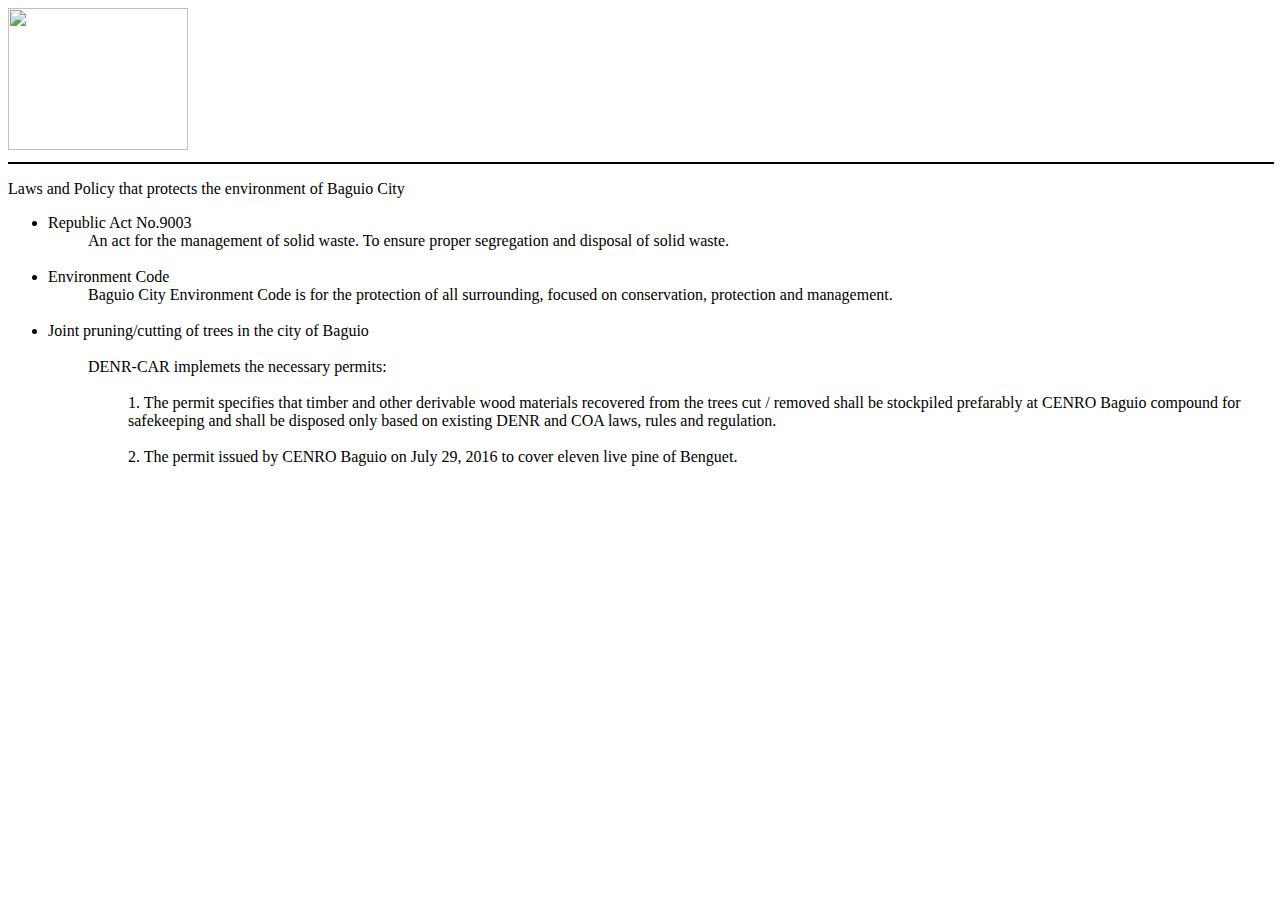
==== Laws and Policy.html @ 812f2ce4 "Laws and Policy in Baguio City" ====
<!DOCTYPE html>
<html>

	<head>
		<title>Laws and Policy</title>
	</head>
	
	<body>
	
		<img src="Nature&Us.PNG" width="180" height="142">
		<hr width = 100% color = "black">
	
		
		<p font face = "Courier" color = "Blue" size = "100%">Laws and Policy that protects the environment of Baguio City</p>
        
        <ul>
            <li>Republic Act No.9003
                <ul style ="list-style-type:none">
                    <li>An act for the management of solid waste. To ensure proper segregation and disposal of solid waste.</li>
                </ul>    
            </li>
            </br>
            <li>Environment Code
                <ul style="list-style-type:none">
                    <li>Baguio City Environment Code is for the protection of all surrounding, focused on conservation, protection and management.
                    </li>
                    
                </ul>
            </li>
        </br>
            
        <li>Joint pruning/cutting of trees in the city of Baguio</li></br>
                 <ul style="list-style-type:none">
                     <li>DENR-CAR implemets the necessary permits: </li></br>
                     <ul style = "list-style-type:none">
                         <li>1. The permit specifies that timber and other derivable wood materials recovered from the trees cut / removed shall be stockpiled prefarably at CENRO Baguio compound for safekeeping and shall be disposed only based on existing DENR and COA laws, rules and regulation.</li></br>
                         <li>2. The permit issued by CENRO Baguio on July 29, 2016 to cover eleven live pine of Benguet.
                     </ul>
                </ul>
            
        </ul>
		
	</body>

</html>
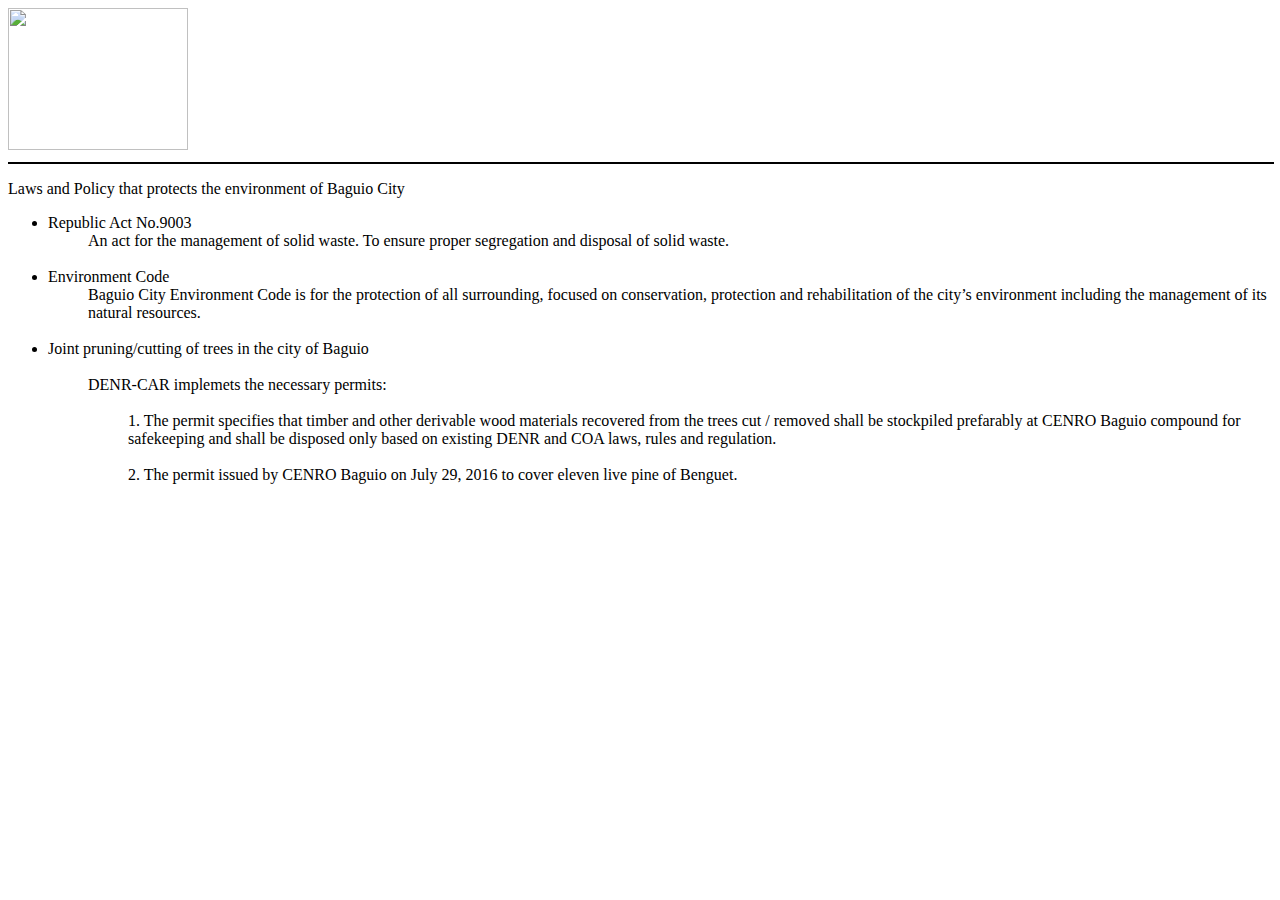
==== commit 5c63fd45: "Update Laws and Policy.html" ====
--- a/Laws and Policy.html
+++ b/Laws and Policy.html
@@ -22,7 +22,7 @@
             </br>
             <li>Environment Code
                 <ul style="list-style-type:none">
-                    <li>Baguio City Environment Code is for the protection of all surrounding, focused on conservation, protection and management.
+                    <li>Baguio City Environment Code is for the protection of all surrounding, focused on conservation, protection and rehabilitation of the city’s environment including the management of its natural resources.
                     </li>
                     
                 </ul>
